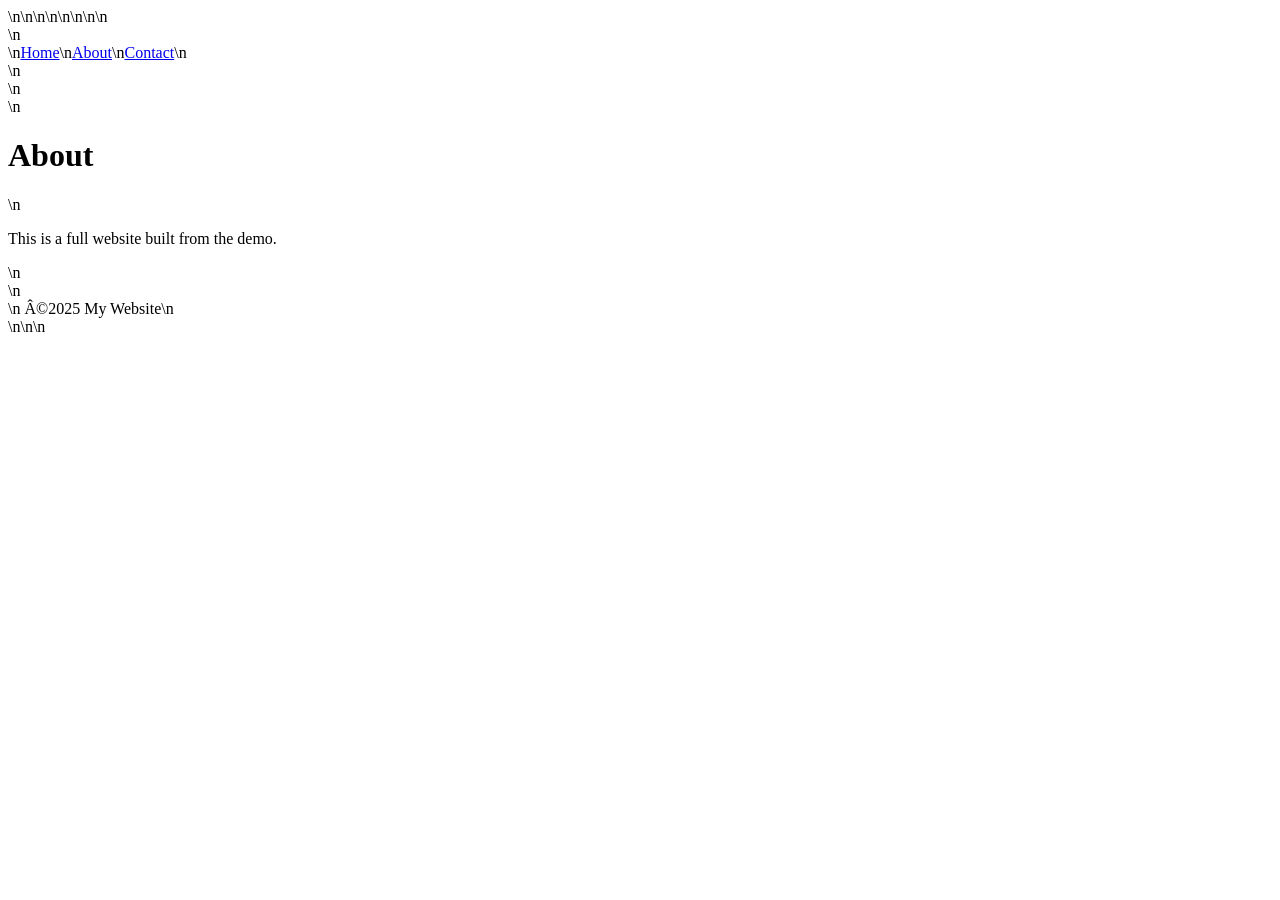
==== about.html @ 30f52ce2 "feat(website): scaffold full website structure Scaffold a multi-page website with navigation, global" ====
<!DOCTYPE html>\n<html lang=\"en\">\n<head>\n<meta charset=\"UTF-8\" />\n<title>About</title>\n<link rel=\"stylesheet\" href=\"/assets/css/styles.css\" />\n</head>\n<body>\n<header>\n<nav>\n<a href=\"/\">Home</a>\n<a href=\"/about\">About</a>\n<a href=\"/contact\">Contact</a>\n</nav>\n</header>\n<main id=\"content\">\n<h1>About</h1>\n<p>This is a full website built from the demo.</p>\n</main>\n<footer>\n ©2025 My Website\n</footer>\n<script type=\"module\" src=\"/assets/js/main.js\"></script>\n</body>\n</html>
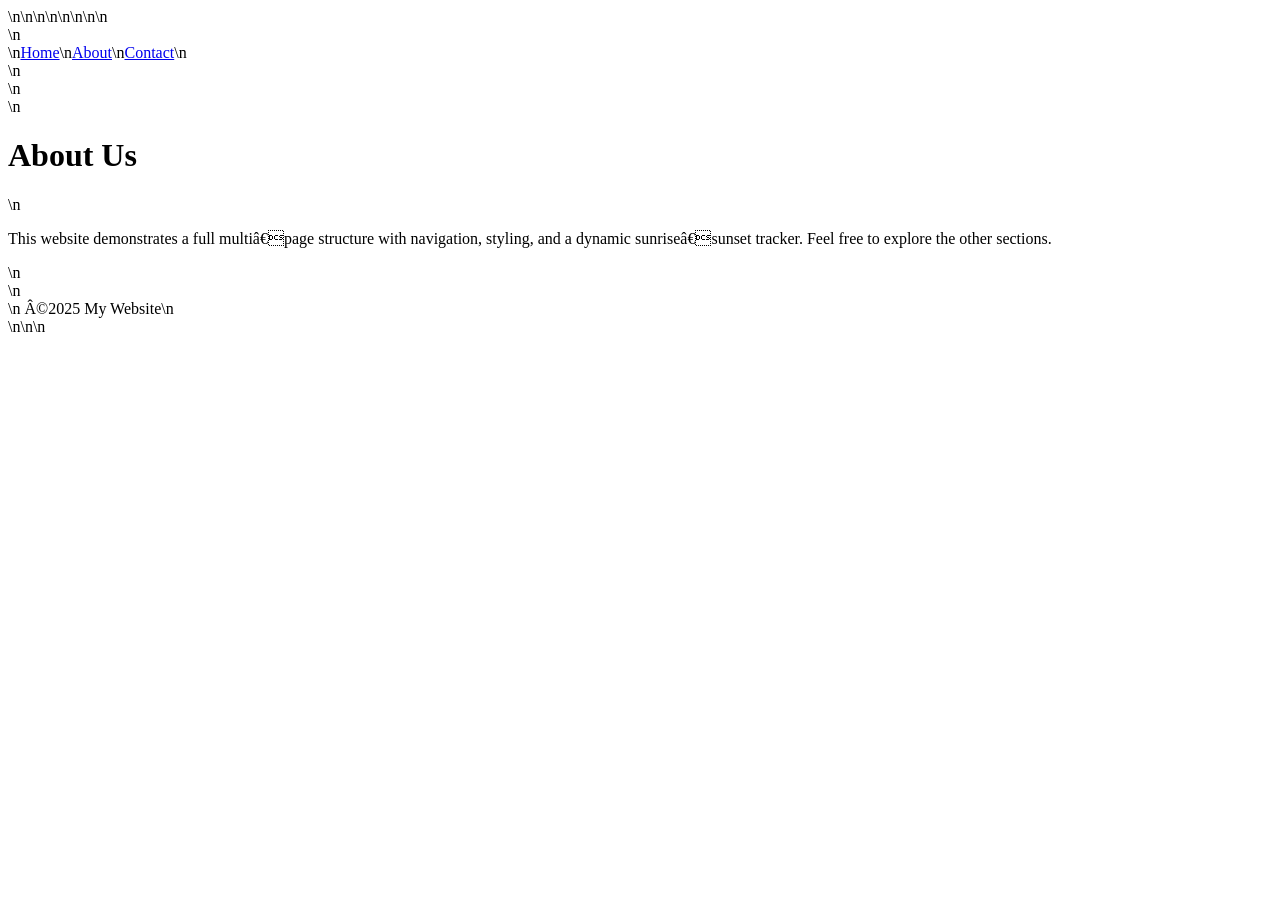
==== commit f6b01eac: "feat(website): finalize complete website with routing, styling, and 404 page Finalize the website by" ====
--- a/about.html
+++ b/about.html
@@ -1 +1 @@
-<!DOCTYPE html>\n<html lang=\"en\">\n<head>\n<meta charset=\"UTF-8\" />\n<title>About</title>\n<link rel=\"stylesheet\" href=\"/assets/css/styles.css\" />\n</head>\n<body>\n<header>\n<nav>\n<a href=\"/\">Home</a>\n<a href=\"/about\">About</a>\n<a href=\"/contact\">Contact</a>\n</nav>\n</header>\n<main id=\"content\">\n<h1>About</h1>\n<p>This is a full website built from the demo.</p>\n</main>\n<footer>\n ©2025 My Website\n</footer>\n<script type=\"module\" src=\"/assets/js/main.js\"></script>\n</body>\n</html>+<!DOCTYPE html>\n<html lang=\"en\">\n<head>\n<meta charset=\"UTF-8\" />\n<title>About</title>\n<link rel=\"stylesheet\" href=\"/assets/css/styles.css\" />\n</head>\n<body>\n<header>\n<nav>\n<a href=\"/\" class=\"nav-link\">Home</a>\n<a href=\"/about\" class=\"nav-link active\">About</a>\n<a href=\"/contact\" class=\"nav-link\">Contact</a>\n</nav>\n</header>\n<main id=\"content\">\n<h1>About Us</h1>\n<p>This website demonstrates a full multi‐page structure with navigation, styling, and a dynamic sunrise‐sunset tracker. Feel free to explore the other sections.</p>\n</main>\n<footer>\n ©2025 My Website\n</footer>\n<script type=\"module\" src=\"/assets/js/main.js\"></script>\n</body>\n</html>
